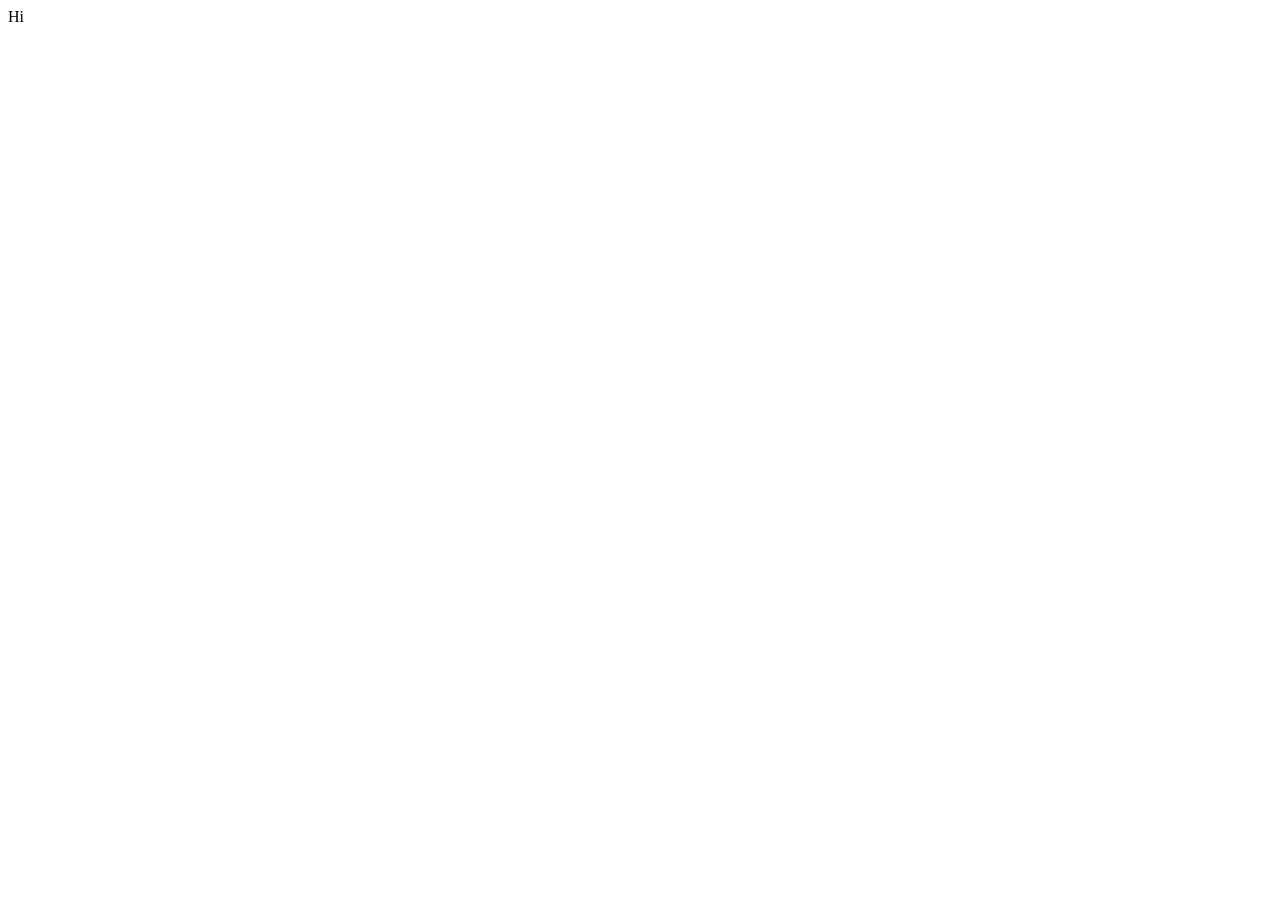
==== index.html @ 4b2b8107 "Create HTMl file" ====
<!DOCTYPE html>
<html lang="en">
<head>
    <meta charset="UTF-8">
    <meta name="viewport" content="width=device-width, initial-scale=1.0">
    <title>Document</title>
</head>
<body>
    Hi
</body>
</html>
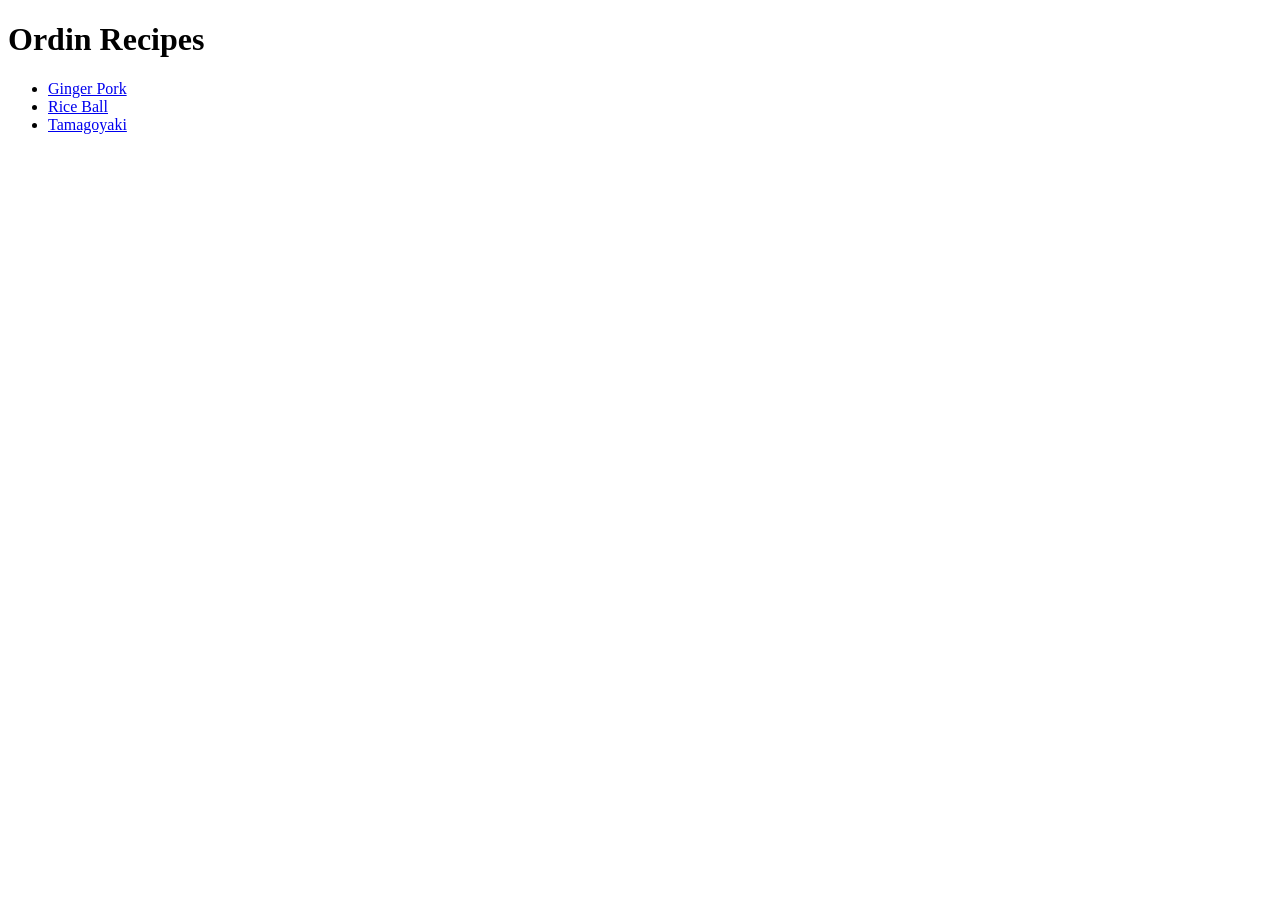
==== commit 3a409f25: "Add resipe pages" ====
--- a/index.html
+++ b/index.html
@@ -3,9 +3,15 @@
 <head>
     <meta charset="UTF-8">
     <meta name="viewport" content="width=device-width, initial-scale=1.0">
-    <title>Document</title>
+    <title>Ordin Recipes</title>
 </head>
 <body>
-    Hi
+    <h1>Ordin Recipes</h1>
+    <ul>
+        <li><a href="recipes/ginger-pork.html">Ginger Pork</a></li>
+        <li><a href="recipes/rice-ball.html">Rice Ball</a></li>
+        <li><a href="recipes/tamagoyaki.html">Tamagoyaki</a></li>
+    </ul>
+    
 </body>
 </html>
